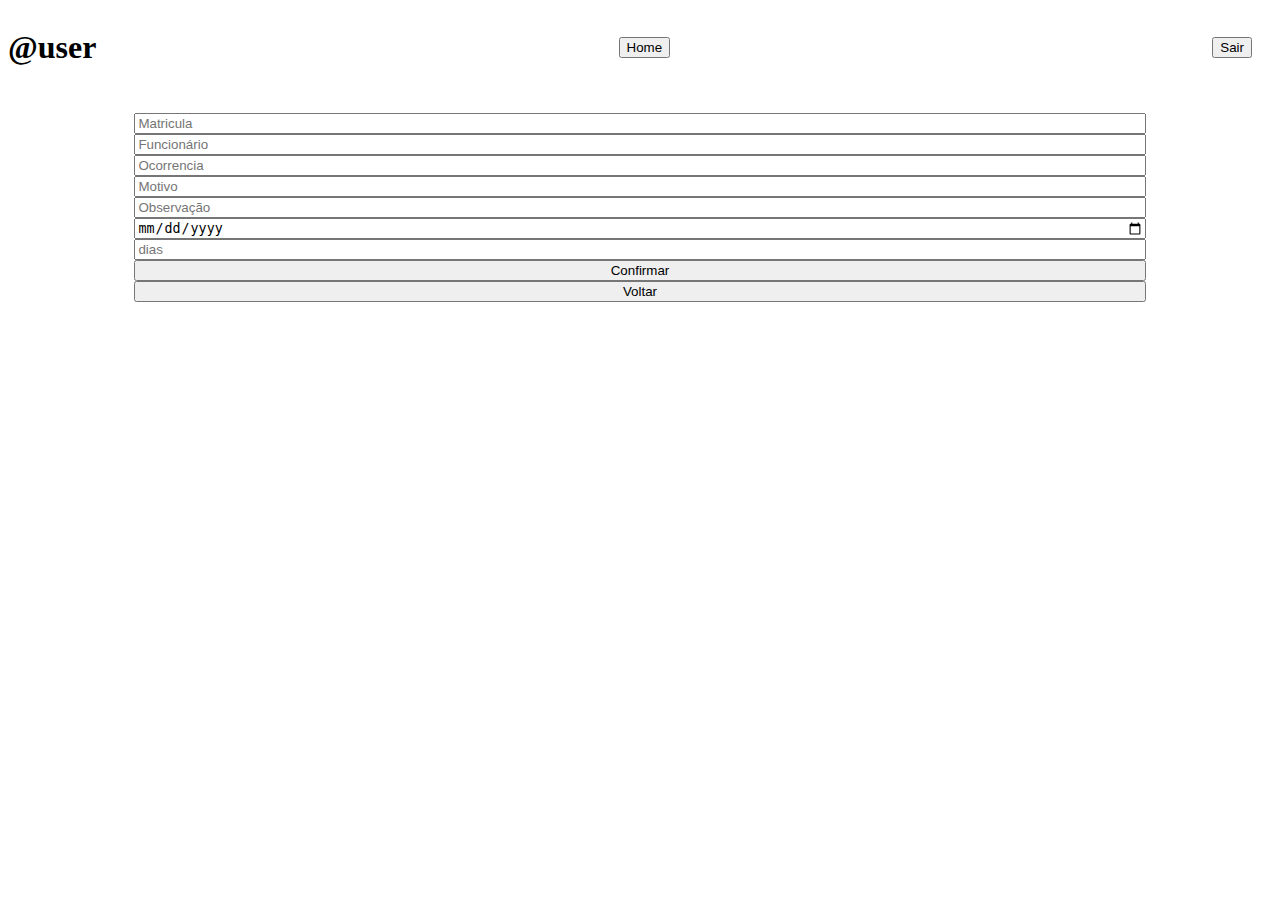
==== registros.html @ 4910add1 "Add app ideia" ====
<!DOCTYPE html>
<html lang="pt-br">
<head>
    <meta charset="UTF-8">
    <meta name="viewport" content="width=device-width, initial-scale=1.0">
    <title>Registros</title>
    <link rel="stylesheet" href="style.css">
</head>
<body>
    <header>
        <h1>@user</h1>
        <a href="home.html">
            <input type="button" value="Home">
        </a>
        <a href="index.html" class="bt_sair">
            <input type="button" value="Sair">
        </a>
    </header>
    <form action="home.html">
        <input type="text" placeholder="Matricula">
        <input type="text" placeholder="Funcionário">
        <input type="text" placeholder="Ocorrencia">
        <input type="text" placeholder="Motivo">
        <input type="text" placeholder="Observação">
        <input type="date" name="" id="">
        <input type="text" placeholder="dias">
        <input type="button" value="Confirmar">
        <input type="submit" value="Voltar">
    </form>
</body>
</html>
---- style.css ----
header{
    display: flex;
    flex-direction: row;
    justify-content: space-between;
    align-items: center;
}
form{
    display: flex;
    flex-direction: column;
    width: 80%;
    margin: 25px auto;
}

.bt_sair{
    margin: 0 20px;
}

form a input[type="Button"]{
    width: 100%;
}
.periodo{
    display: flex;
    flex-direction: row;
    height: 25px;
    align-items: center;
    justify-content: space-between;
}

table{
    width: 100%;
    background-color: aqua;
}
thead{
    border: 2px linear black;
}
tbody{
    border: 1px linear black;
    background-color: aquamarine;
    margin: auto 0;
}

tbody tr:hover{
    background-color: beige;
}
.nota{
    width: 80%;
    background-color: antiquewhite;
    padding: 2px;
    margin: 20px auto;
}
.nota p.conteudo{
    width: 90%;
    margin: 0 auto;
    background-color: rgb(246, 250, 225);
    text-indent: 10px;
}
.nota .top{
    width: 90%;
    margin: 0 auto;
    font-weight: bold;
    font-size: 15pt;
    display: flex;
    justify-content: space-between;
    align-items: center;
}
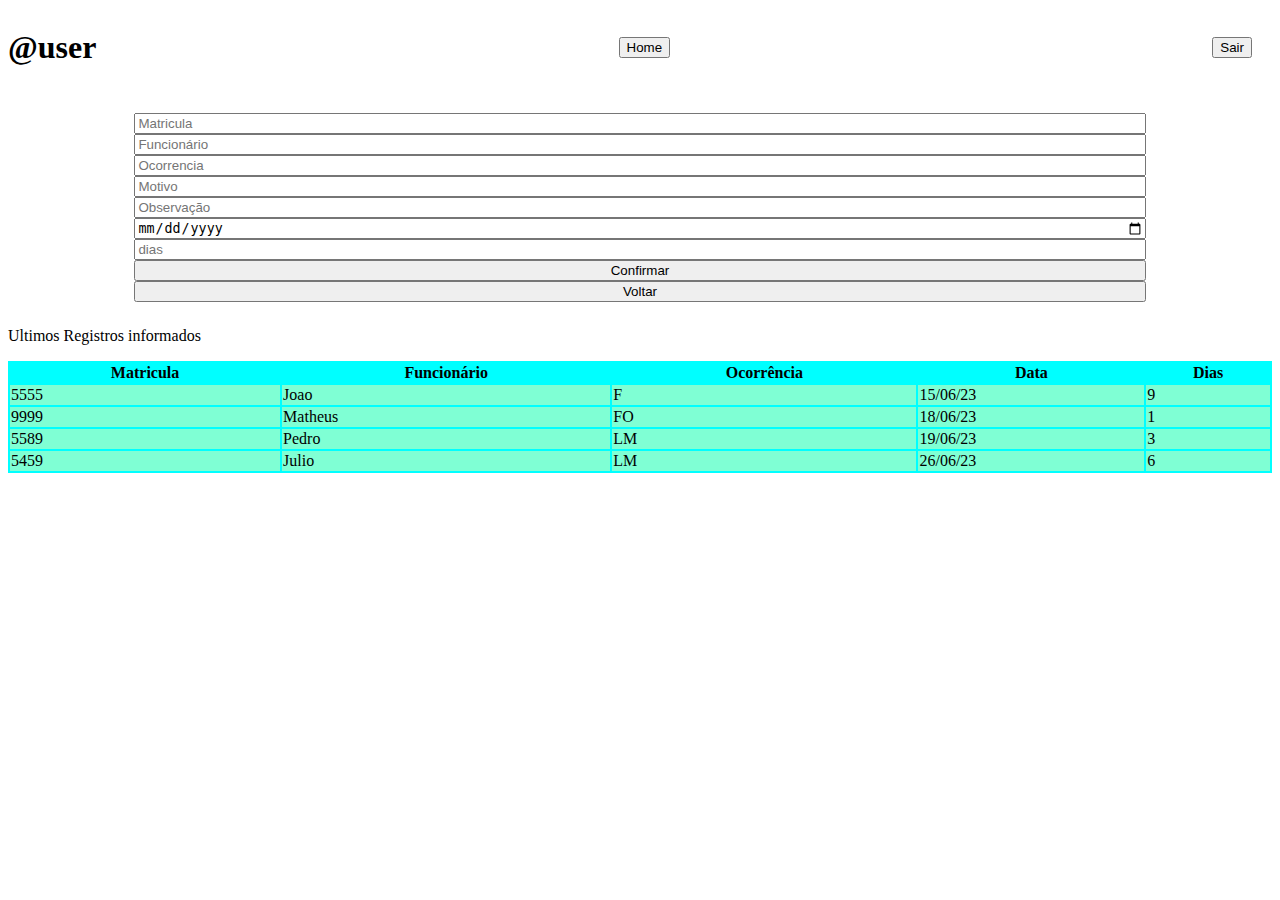
==== commit e0a8e430: "Pequenos ajustes" ====
--- a/registros.html
+++ b/registros.html
@@ -27,5 +27,49 @@
         <input type="button" value="Confirmar">
         <input type="submit" value="Voltar">
     </form>
+
+    <p>Ultimos Registros informados</p>
+    <table>
+        <thead>
+            <tr>
+                <th>Matricula</th>
+                <th>Funcionário</th>
+                <th>Ocorrência</th>
+                <th>Data</th>
+                <th>Dias</th>
+            </tr>
+        </thead>
+        <tbody>
+            <tr>
+                <td>5555</td>
+                <td>Joao</td>
+                <td>F</td>
+                <td>15/06/23</td>
+                <td>9</td>
+
+            </tr>
+            <tr>
+                <td>9999</td>
+                <td>Matheus</td>
+                <td>FO</td>
+                <td>18/06/23</td>
+                <td>1</td>
+            </tr>
+            <tr>
+                <td>5589</td>
+                <td>Pedro</td>
+                <td>LM</td>
+                <td>19/06/23</td>
+                <td>3</td>
+            </tr>
+            <tr>
+                <td>5459</td>
+                <td>Julio</td>
+                <td>LM</td>
+                <td>26/06/23</td>
+                <td>6</td>
+            </tr>
+        </tbody>
+    </table>
 </body>
 </html>